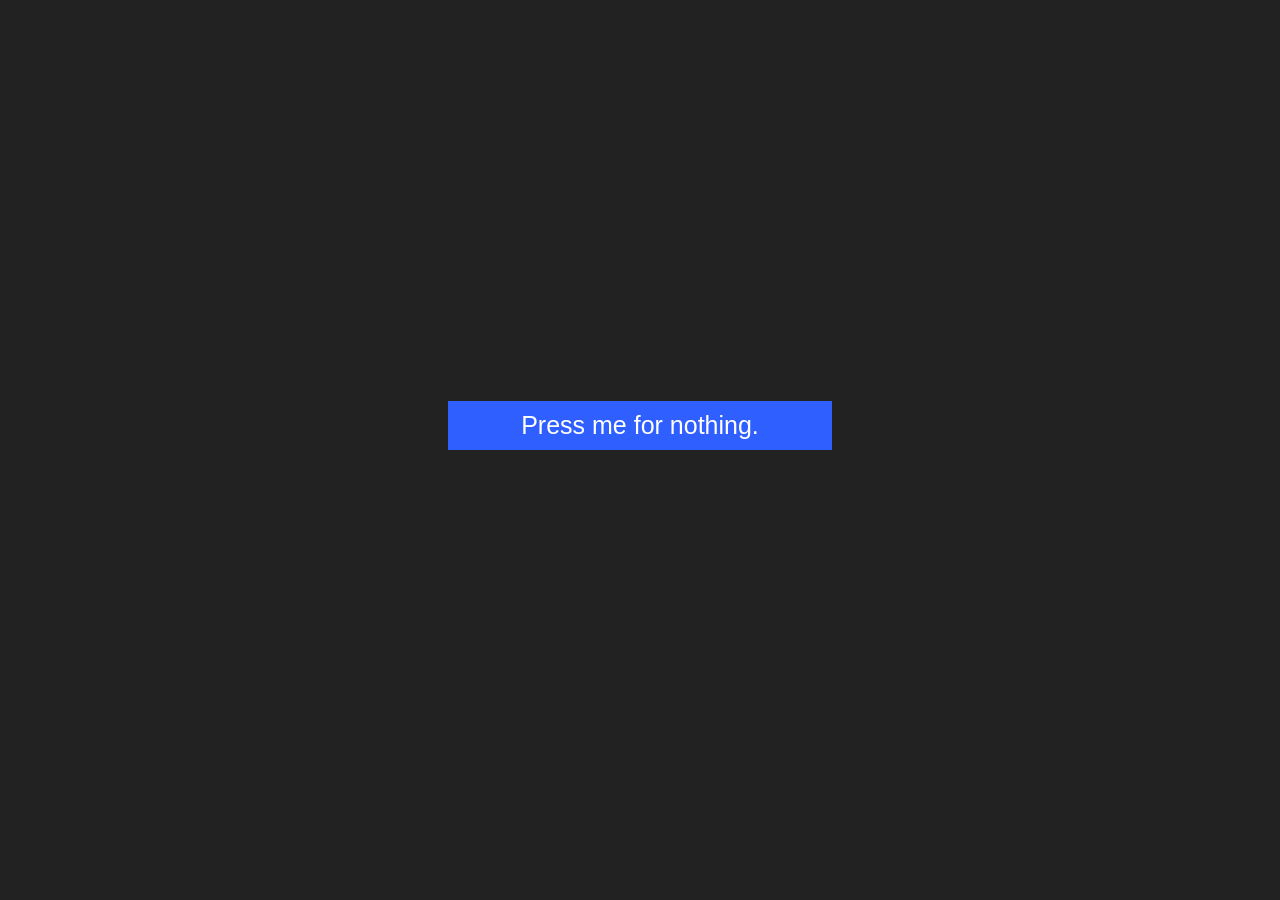
==== index.html @ 02ea9372 "FavIcon" ====
<!DOCTYPE html>
<html lang="en">
<head>
    <title>A Button</title>
    <link rel="stylesheet" href="style.css">
    <meta charset="UTF-8">
    <link rel="icon" type="image/png" href="/FavIcon.png"/>
    <meta http-equiv="X-UA-Compatible" content="IE=edge">
    <meta name="viewport" content="width=device-width, initial-scale=1.0">
    
</head>
<body>
    <button  class = "button" >Press me for nothing.</button>
    
</body>
</html>
---- style.css ----
body{
    background-color: #222222;
}

.button {
    background-color: #2f5fff;
    text-align: center;
    font-size: 25px;
    color: white;
    border: none;
    cursor: pointer;
    outline: none;

    position: fixed;
    bottom: 50%;
    width: 30%;
    left: 35%;
    padding: 10px 0px;

    user-select: none;
}

.button:hover{
    background-color: #6783ff;
}

.button:active{
    background-color: #3645d3;
}
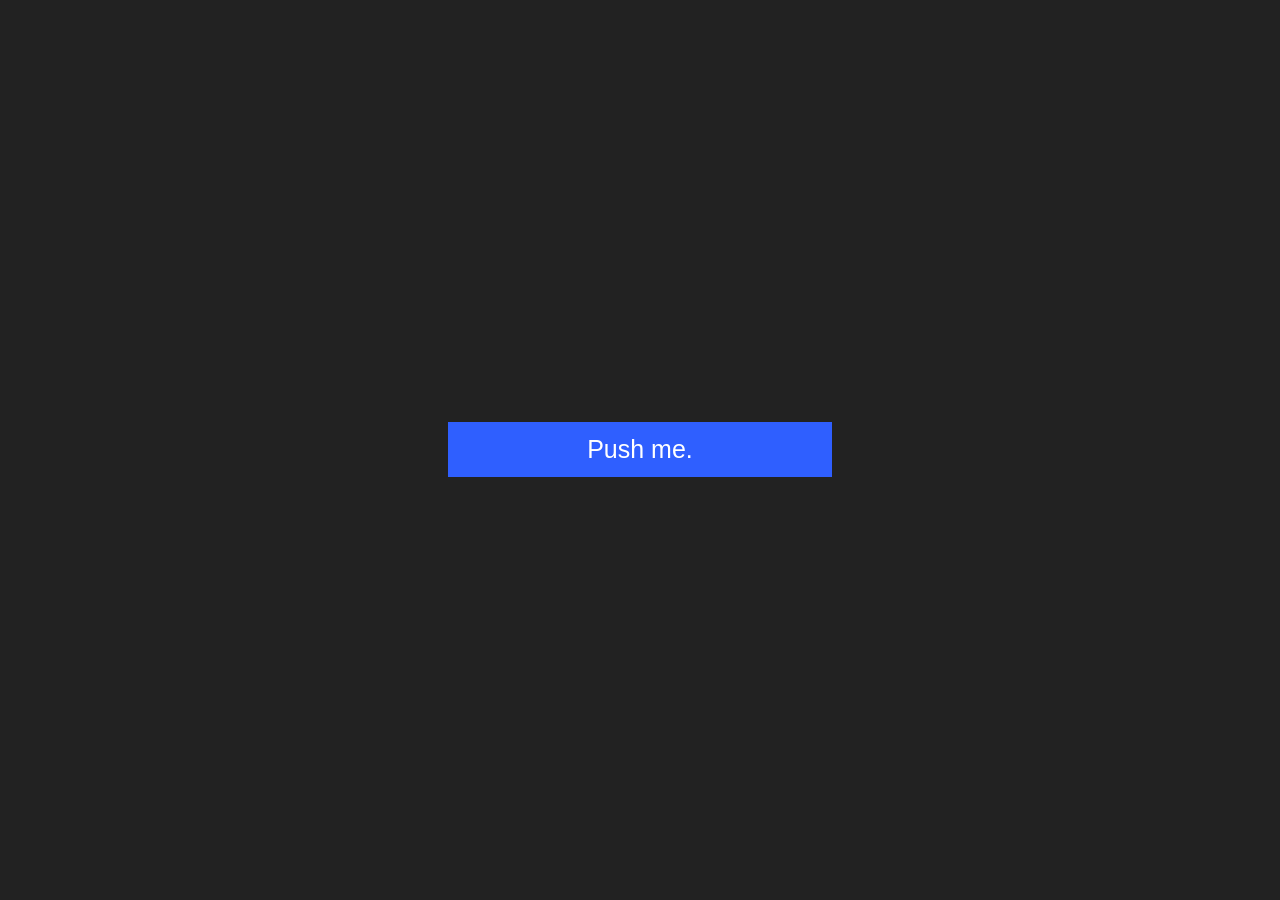
==== commit 203ef9a9: "Animations" ====
--- a/index.html
+++ b/index.html
@@ -2,15 +2,23 @@
 <html lang="en">
 <head>
     <title>A Button</title>
+    <link rel = "shortcut icon" type="image/png" href="img/favicon.png">
+    <audio id="buttonSfx"><source src = "audio/ButtonSfx.mp3" type="audio/mpeg"></audio>
+
     <link rel="stylesheet" href="style.css">
     <meta charset="UTF-8">
-    <link rel="icon" type="image/png" href="/FavIcon.png"/>
     <meta http-equiv="X-UA-Compatible" content="IE=edge">
     <meta name="viewport" content="width=device-width, initial-scale=1.0">
     
 </head>
 <body>
-    <button  class = "button" >Press me for nothing.</button>
-    
+    <button  class = "button" onclick="Sfx()">Push me.</button>
+    <script>
+        var audio = document.getElementById("buttonSfx");
+        function Sfx()
+        {
+            audio.play();
+        }
+    </script>
 </body>
 </html>
--- a/style.css
+++ b/style.css
@@ -3,6 +3,7 @@
 }
 
 .button {
+    transition: ease-out 0.3s;
     background-color: #2f5fff;
     text-align: center;
     font-size: 25px;
@@ -10,10 +11,12 @@
     border: none;
     cursor: pointer;
     outline: none;
-
+    box-shadow: inset 0 0 0 0 #6783ff;
+    
     position: fixed;
-    bottom: 50%;
+    bottom: calc(50% - 27px);
     width: 30%;
+    height: 55px;
     left: 35%;
     padding: 10px 0px;
 
@@ -21,7 +24,12 @@
 }
 
 .button:hover{
+    transition: 0.5s all ease;
     background-color: #6783ff;
+    bottom: calc(50% - 31px);
+    width: 31%;
+    height: 62px;
+    left: 34.5%;
 }
 
 .button:active{
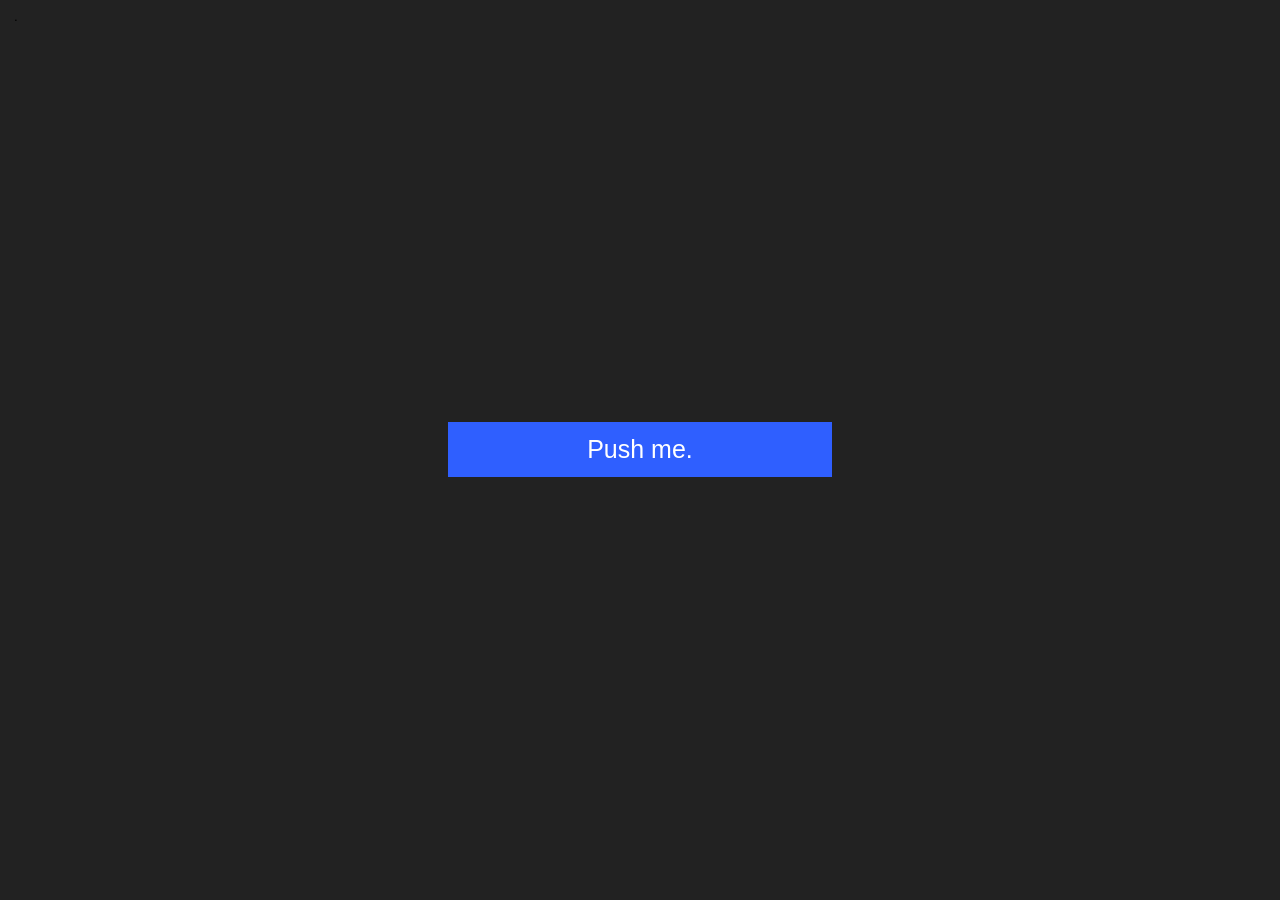
==== commit e3bb9eb1: "Sus" ====
--- a/index.html
+++ b/index.html
@@ -4,6 +4,7 @@
     <title>A Button</title>
     <link rel = "shortcut icon" type="image/png" href="img/favicon.png">
     <audio id="buttonSfx"><source src = "audio/ButtonSfx.mp3" type="audio/mpeg"></audio>
+    <audio id="susSfx"><source src = "audio/Sus.mp3" type="audio/mpeg"></audio>
 
     <link rel="stylesheet" href="style.css">
     <meta charset="UTF-8">
@@ -20,5 +21,14 @@
             audio.play();
         }
     </script>
+
+    <button  class = "susButton" onclick="SfxSus()">.</button>
+    <script>
+    var audio = document.getElementById("susSfx");
+    function SfxSus()
+    {
+        audio.play();
+    }
+</script>
 </body>
 </html>
--- a/style.css
+++ b/style.css
@@ -11,7 +11,6 @@
     border: none;
     cursor: pointer;
     outline: none;
-    box-shadow: inset 0 0 0 0 #6783ff;
     
     position: fixed;
     bottom: calc(50% - 27px);
@@ -34,4 +33,12 @@
 
 .button:active{
     background-color: #3645d3;
+}
+
+.susButton{
+    background-color: #222222;
+    border: 0px;
+    outline: none;
+    position: fixed;
+    user-select: none;
 }
